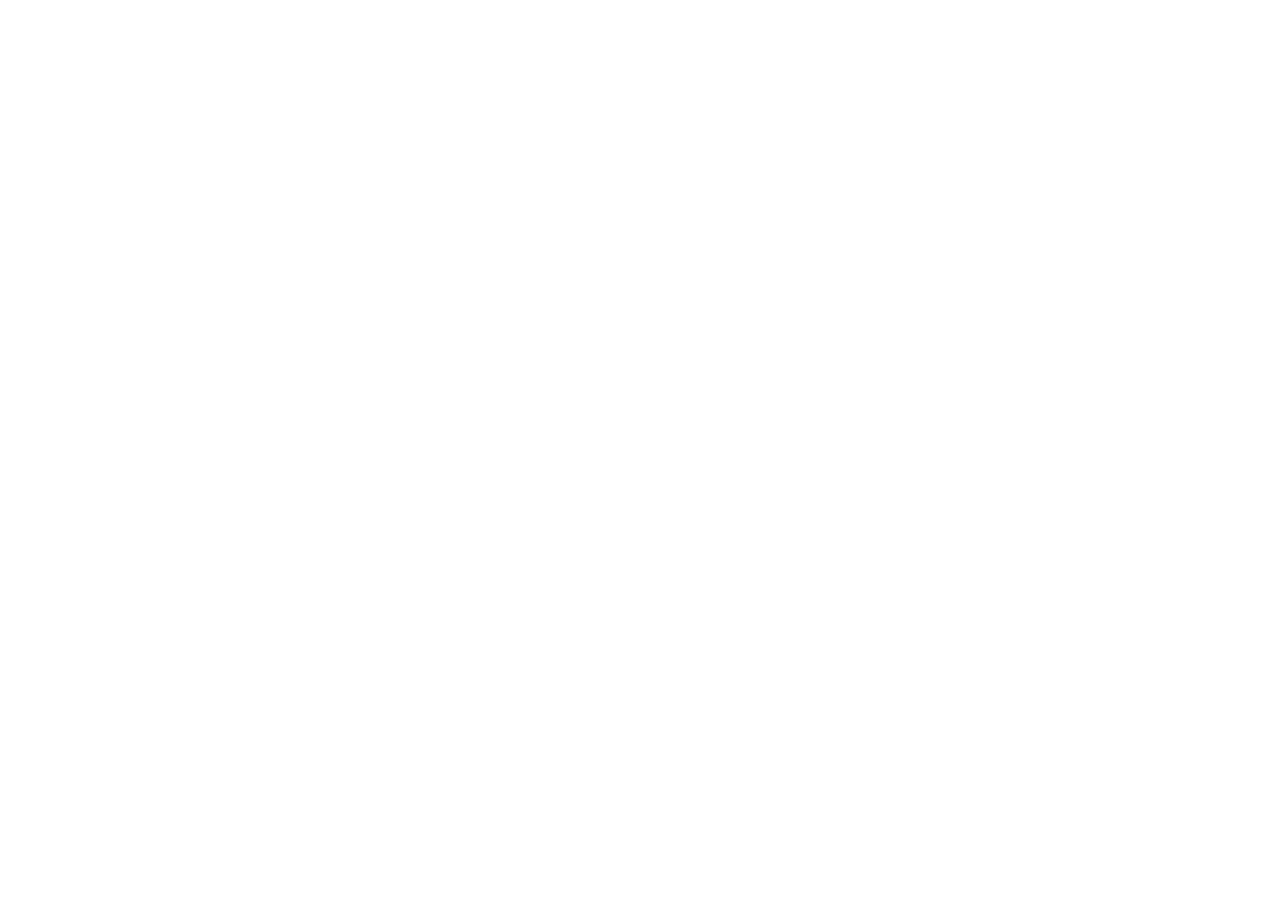
==== index.html @ 1ac2b4c6 "Criando nosso projeto e os arquivos iniciais" ====
<!DOCTYPE html>
<html lang="pt-br">
<head>
    <meta charset="UTF-8">
    <meta name="viewport" content="width=device-width, initial-scale=1.0">
    <link rel="stylesheet" href="style.css">
    <meta http-equiv="X-UA-Compatible" content="ie=edge">
    <title>Document</title>
</head>
<body>
    
</body>
</html>
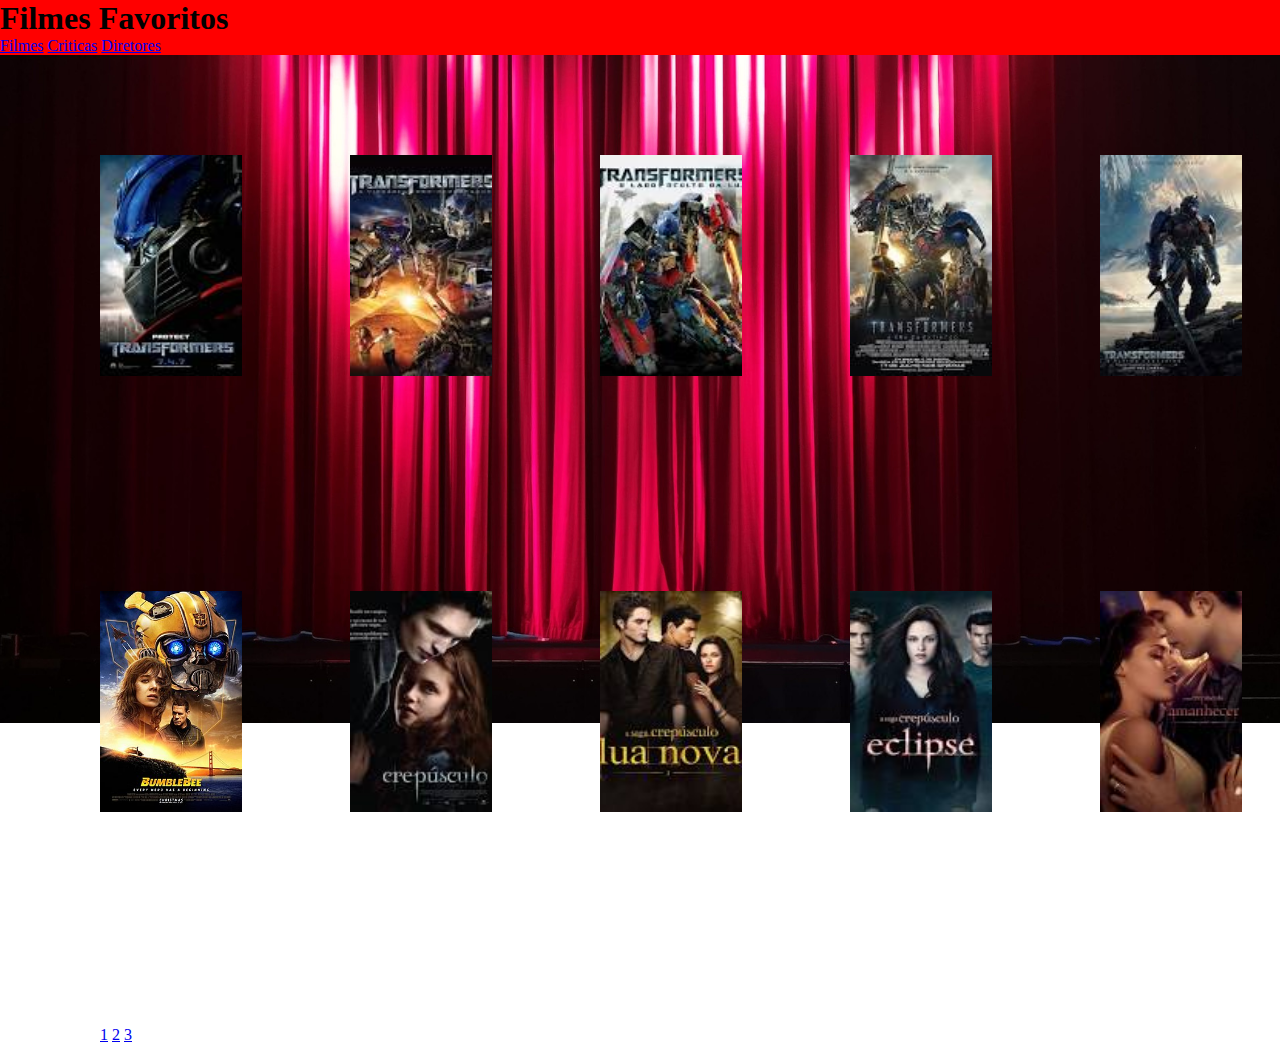
==== commit 567d293e: "Criando outras páginas, fundo e o espaçamento" ====
--- a/index.html
+++ b/index.html
@@ -5,9 +5,36 @@
     <meta name="viewport" content="width=device-width, initial-scale=1.0">
     <link rel="stylesheet" href="style.css">
     <meta http-equiv="X-UA-Compatible" content="ie=edge">
-    <title>Document</title>
+    <title>Filmes Favoritos</title>
 </head>
 <body>
+    <header id="cabecalho">
+        <h1 id="titulo">Filmes Favoritos</h1>
+        <nav id="menu">
+            <a href="http://">Filmes</a>
+            <a href="http://">Criticas</a>
+            <a href="http://">Diretores</a>
+        </nav>
+    </header>
+    <main id="grade_pai">
+            <div class="filhas" id="grade_filha1"><a href="https://" ><img src="./assets/trasnformers_1.jpg" alt=""></a></div>
+            <div class="filhas" id="grade_filha2"><a href="https://" ><img src="./assets/trasnformers_2.jpg" alt=""></a></div>
+            <div class="filhas" id="grade_filha3"><a href="https://" ><img src="./assets/trasnformers_3.jpg" alt=""></a></div>
+            <div class="filhas" id="grade_filha4"><a href="https://" ><img src="./assets/trasnformers_4.jpg" alt=""></a></div>
+            <div class="filhas" id="grade_filha5"><a href="https://" ><img src="./assets/trasnformers_5.jpg" alt=""></a></div>
+            <div class="filhas" id="grade_filha6"><a href="https://" ><img src="./assets/trasnformers_6.jpg" alt=""></a></div>
+            <div class="filhas" id="grade_filha7"><a href="https://" ><img src="./assets/transformers_7.jpg" alt=""></a></div>
+            <div class="filhas" id="grade_filha8"><a href="https://" ><img src="./assets/crespuculo_1.jpg" alt=""></a></div>
+            <div class="filhas" id="grade_filha9"><a href="https://" ><img src="./assets/crespuculo_2.jpg" alt=""></a></div>
+            <div class="filhas" id="grade_filha10"><a href="https://" ><img src="./assets/crespuculo_3.jpg" alt=""></a></div>
+            <div class="filhas" id="grade_filha11"><a href="https://" ><img src="./assets/crespuculo_4.jpg" alt=""></a></div>
+            <div class="filhas" id="grade_filha12"><a href="https://" ><img src="/assets/crespuculo_5.jpg" alt=""></a></div>
+        <nav id="paginas">
+            <a href="index.html">1</a>
+            <a href="index2.html">2</a>
+            <a href="index3.html">3</a>
+        </nav>
+    </main>
     
 </body>
 </html>--- a/style.css
+++ b/style.css
@@ -0,0 +1,26 @@
+*{
+    margin: 0;
+    padding: 0;
+}
+body{
+    background-image: url("./assets/fundo2.jpg");
+    background-repeat: no-repeat;
+    background-size: cover;
+}
+#cabecalho{
+    background-color: red;
+}
+#grade_pai{
+    display: grid;
+    grid-template-columns: auto auto auto auto auto auto;
+    column-gap: 10%;
+    row-gap: 45%;
+    padding: 100px;
+}
+.filhas{
+    text-align: center;
+}
+img{
+    width: 142px;
+    height: 221px;
+}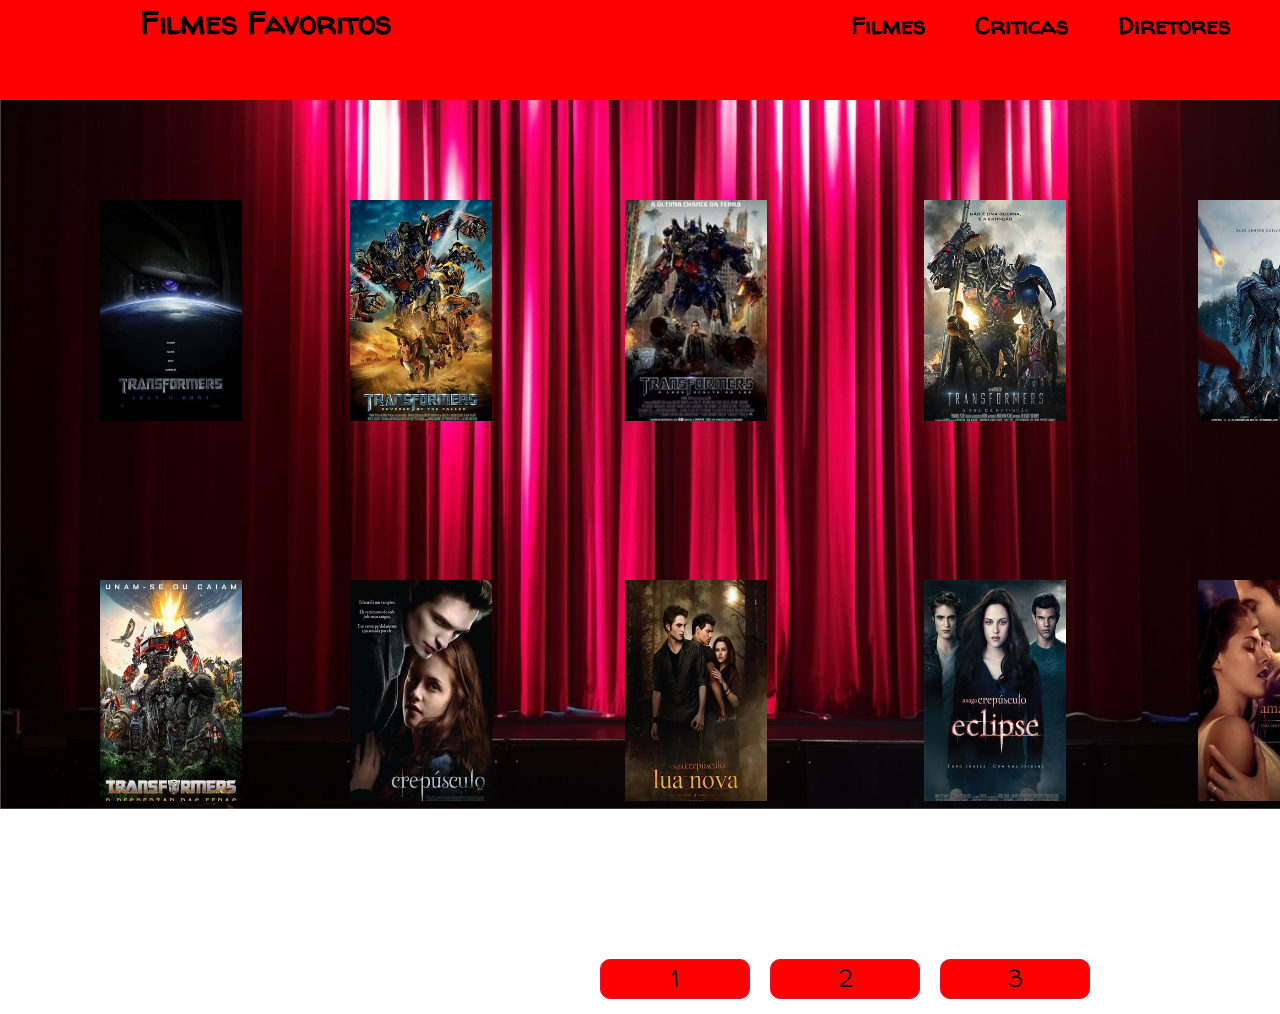
==== commit 63e5246c: "Finalizando o principal, versao 1 completa" ====
--- a/index.html
+++ b/index.html
@@ -11,30 +11,29 @@
     <header id="cabecalho">
         <h1 id="titulo">Filmes Favoritos</h1>
         <nav id="menu">
-            <a href="http://">Filmes</a>
-            <a href="http://">Criticas</a>
-            <a href="http://">Diretores</a>
+            <a href="http://" class="palavra_menu">Filmes</a>
+            <a href="http://" class="palavra_menu">Criticas</a>
+            <a href="http://" class="palavra_menu">Diretores</a>
         </nav>
     </header>
     <main id="grade_pai">
-            <div class="filhas" id="grade_filha1"><a href="https://" ><img src="./assets/trasnformers_1.jpg" alt=""></a></div>
-            <div class="filhas" id="grade_filha2"><a href="https://" ><img src="./assets/trasnformers_2.jpg" alt=""></a></div>
-            <div class="filhas" id="grade_filha3"><a href="https://" ><img src="./assets/trasnformers_3.jpg" alt=""></a></div>
-            <div class="filhas" id="grade_filha4"><a href="https://" ><img src="./assets/trasnformers_4.jpg" alt=""></a></div>
-            <div class="filhas" id="grade_filha5"><a href="https://" ><img src="./assets/trasnformers_5.jpg" alt=""></a></div>
-            <div class="filhas" id="grade_filha6"><a href="https://" ><img src="./assets/trasnformers_6.jpg" alt=""></a></div>
-            <div class="filhas" id="grade_filha7"><a href="https://" ><img src="./assets/transformers_7.jpg" alt=""></a></div>
-            <div class="filhas" id="grade_filha8"><a href="https://" ><img src="./assets/crespuculo_1.jpg" alt=""></a></div>
-            <div class="filhas" id="grade_filha9"><a href="https://" ><img src="./assets/crespuculo_2.jpg" alt=""></a></div>
-            <div class="filhas" id="grade_filha10"><a href="https://" ><img src="./assets/crespuculo_3.jpg" alt=""></a></div>
-            <div class="filhas" id="grade_filha11"><a href="https://" ><img src="./assets/crespuculo_4.jpg" alt=""></a></div>
-            <div class="filhas" id="grade_filha12"><a href="https://" ><img src="/assets/crespuculo_5.jpg" alt=""></a></div>
-        <nav id="paginas">
-            <a href="index.html">1</a>
-            <a href="index2.html">2</a>
-            <a href="index3.html">3</a>
-        </nav>
+            <div class="filhas" id="grade_filha1"><a href="https://www.imdb.com/title/tt0418279/" ><img src="./assets/trasnformers_1.jpg" alt=""></a></div>
+            <div class="filhas" id="grade_filha2"><a href="https://www.imdb.com/title/tt1055369/" ><img src="./assets/trasnformers_2.jpg" alt=""></a></div>
+            <div class="filhas" id="grade_filha3"><a href="hhttps://www.imdb.com/title/tt1399103/" ><img src="./assets/trasnformers_3.jpg" alt=""></a></div>
+            <div class="filhas" id="grade_filha4"><a href="https://www.imdb.com/title/tt2109248/" ><img src="./assets/trasnformers_4.jpg" alt=""></a></div>
+            <div class="filhas" id="grade_filha5"><a href="https://www.adorocinema.com/filmes/filme-198592/" ><img src="./assets/trasnformers_5.jpg" alt=""></a></div>
+            <div class="filhas" id="grade_filha6"><a href="https://www.adorocinema.com/filmes/filme-245072/" ><img src="./assets/trasnformers_6.jpg" alt=""></a></div>
+            <div class="filhas" id="grade_filha7"><a href="https://www.adorocinema.com/filmes/filme-241065/" ><img src="./assets/transformers_7.jpg" alt=""></a></div>
+            <div class="filhas" id="grade_filha8"><a href="https://www.adorocinema.com/filmes/filme-131377/" ><img src="./assets/crespuculo_1.jpg" alt=""></a></div>
+            <div class="filhas" id="grade_filha9"><a href="https://www.adorocinema.com/filmes/filme-140991/" ><img src="./assets/crespuculo_2.jpg" alt=""></a></div>
+            <div class="filhas" id="grade_filha10"><a href="https://www.adorocinema.com/filmes/filme-143994/" ><img src="./assets/crespuculo_3.jpg" alt=""></a></div>
+            <div class="filhas" id="grade_filha11"><a href="https://www.adorocinema.com/filmes/filme-146214/" ><img src="./assets/crespuculo_4.jpg" alt=""></a></div>
+            <div class="filhas" id="grade_filha12"><a href="https://www.adorocinema.com/filmes/filme-182749/" ><img src="/assets/crespuculo_5.jpg" alt=""></a></div>
+            <nav id="paginas">
+                <a href="index.html" class="numeros_link"><button>1</button></a>
+                <a href="index2.html"class="numeros_link" ><button>2</button></a>
+                <a href="index3.html" class="numeros_link"><button>3</button></a>
+            </nav>
     </main>
-    
 </body>
 </html>--- a/style.css
+++ b/style.css
@@ -1,20 +1,48 @@
+@import url('https://fonts.googleapis.com/css2?family=Walter+Turncoat&display=swap');
 *{
     margin: 0;
     padding: 0;
 }
 body{
-    background-image: url("./assets/fundo2.jpg");
+        background-image: url("./assets/fundo2.jpg");
     background-repeat: no-repeat;
     background-size: cover;
+
 }
 #cabecalho{
+    height: 100px;
+    display: grid;
+    grid-template-columns: auto auto auto auto auto;
     background-color: red;
+
+}
+#titulo{
+    margin-left: 20%;
+    font-family: 'Walter Turncoat', cursive;
+    grid-column-start: 1;
+    grid-column-end: 4;
+}
+#menu{
+    margin-top: 2%;
+    display: grid;
+    grid-template-columns: auto auto auto;
+    grid-column-start: 5;
+    grid-column-end: 6;
+}
+.palavra_menu{
+    font-family: 'Walter Turncoat', cursive;
+}
+a{
+    color: black;
+    text-decoration: none;
+    font-size: 24px;
+    font-weight: 600;
 }
 #grade_pai{
     display: grid;
     grid-template-columns: auto auto auto auto auto auto;
     column-gap: 10%;
-    row-gap: 45%;
+    row-gap: 30%;
     padding: 100px;
 }
 .filhas{
@@ -23,4 +51,31 @@
 img{
     width: 142px;
     height: 221px;
+}
+#paginas{
+    display: grid;
+    gap:20px ;
+    grid-template-columns: auto auto auto;
+    grid-column-start: 3;
+    grid-column-end: 5;
+}
+.numeros_link{
+
+    font-weight: 500;
+    margin-bottom:10% ;
+    color: black;
+}
+button{
+    border: crimson 1px solid;
+    background-color: red;
+    border-radius: 10px;
+    width: 150px;
+    height: 40px;
+    transition: all 0.3 ease-in-out;
+    font-family: 'Walter Turncoat', cursive;
+    font-size: 24px;
+}
+button:hover{
+    cursor: pointer;
+    transform: scale(1.1);
 }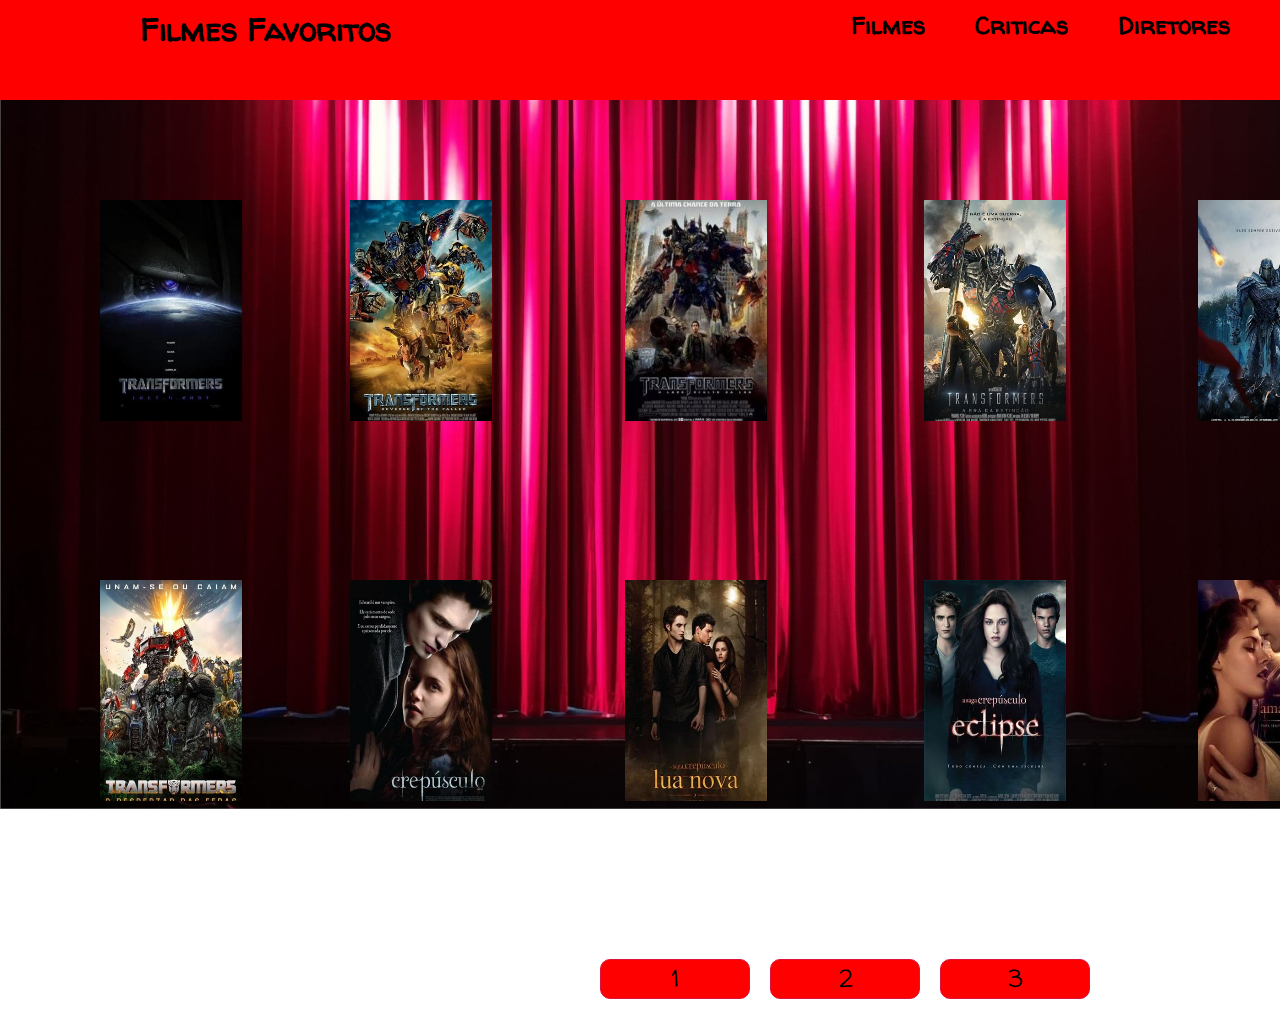
==== commit b6c13f9a: "Dando retoques" ====
--- a/index.html
+++ b/index.html
@@ -11,9 +11,9 @@
     <header id="cabecalho">
         <h1 id="titulo">Filmes Favoritos</h1>
         <nav id="menu">
-            <a href="http://" class="palavra_menu">Filmes</a>
-            <a href="http://" class="palavra_menu">Criticas</a>
-            <a href="http://" class="palavra_menu">Diretores</a>
+            <a href="index.html" class="palavra_menu">Filmes</a>
+            <a href="index.html" class="palavra_menu">Criticas</a>
+            <a href="index.html" class="palavra_menu">Diretores</a>
         </nav>
     </header>
     <main id="grade_pai">
--- a/style.css
+++ b/style.css
@@ -4,7 +4,7 @@
     padding: 0;
 }
 body{
-        background-image: url("./assets/fundo2.jpg");
+    background-image: url("./assets/fundo2.jpg");
     background-repeat: no-repeat;
     background-size: cover;
 
@@ -17,6 +17,7 @@
 
 }
 #titulo{
+    margin-top: 1%;
     margin-left: 20%;
     font-family: 'Walter Turncoat', cursive;
     grid-column-start: 1;
@@ -78,4 +79,4 @@
 button:hover{
     cursor: pointer;
     transform: scale(1.1);
-}+}
